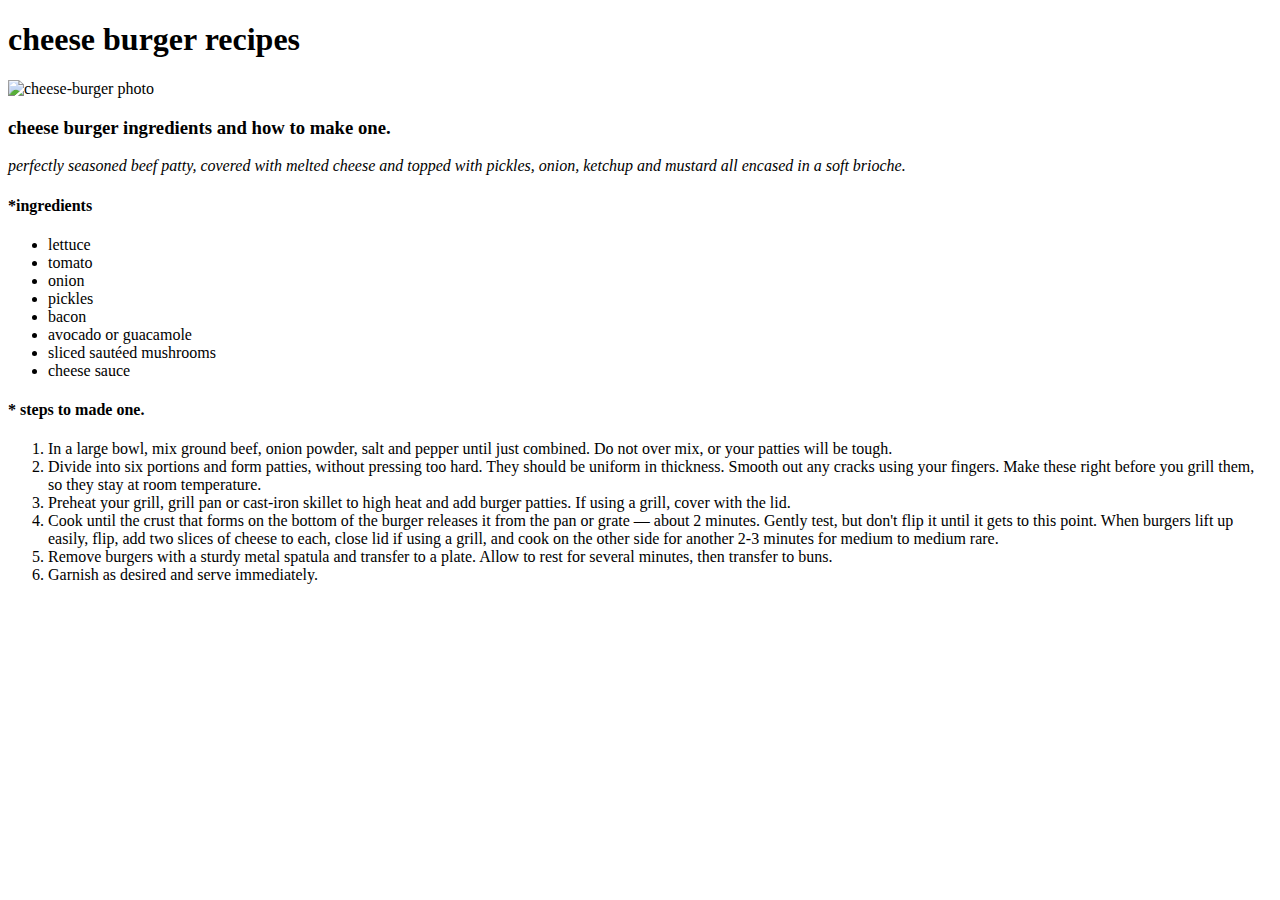
==== recipes/che/cheese-burger-recpies.html @ ec3552ef "images/f.jpg" ====
<!DOCTYPE html>
<html lang="en">
<head>
    <meta charset="UTF-8">
    <title>cheese-burger-recipes</title>
</head>
  <body>
        <h1>cheese burger recipes</h1>
       <img src="../images/cheese-burger.jpg" alt="cheese-burger photo">
        <h3>cheese burger ingredients and how to make one.</h3>
          <p><em>perfectly seasoned beef patty, covered with 
        melted cheese and topped with pickles, onion,
         ketchup and mustard all encased in a soft brioche.</em></p>
       
         <h4><strong>*</strong>ingredients</h4>
         <ul>
          <li>lettuce</li>
            <li> tomato </li>
           <li> onion</li> 
            <li>pickles</li>
           <li> bacon </li>
            <li>avocado or guacamole</li>
           <li>sliced sautéed mushrooms</li> 
            <li>cheese sauce</li>
         </ul>
            
        <h4>* steps to made one.</h4>
            <ol> 
                <li> In a large bowl, 
                    mix ground beef, 
                    onion powder, salt 
                    and pepper until just 
                    combined. Do not over mix, or 
                    your patties will be tough.
                </li>
                <li>Divide into six portions and form patties,
                     without pressing too hard. 
                     They should be uniform in thickness. 
                     Smooth out any cracks using your fingers. 
                     Make these right before you grill them, 
                     so they stay at room temperature.
                </li>
                <li>Preheat your grill, 
                    grill pan or cast-iron 
                    skillet to high heat 
                    and add burger patties. 
                    If using a grill, 
                    cover with the lid.
                </li>
                <li>Cook until the crust that 
                    forms on the bottom of the 
                    burger releases it from the 
                    pan or grate — about 2 minutes. 
                    Gently test, but don't flip it 
                    until it gets to this point. 
                    When burgers lift up easily, flip, 
                    add two slices of cheese to each, close lid if
                     using a grill, and cook on the other side for
                      another 2-3 minutes for medium to medium rare.
                </li>
                <li>Remove burgers with a 
                    sturdy metal spatula and 
                    transfer to a plate. Allow 
                    to rest for several minutes, 
                    then transfer to buns.
                </li>
                <li>Garnish as desired 
                    and serve immediately.
                </li>
            </ol>
                
 
                   
    </body>
</html>
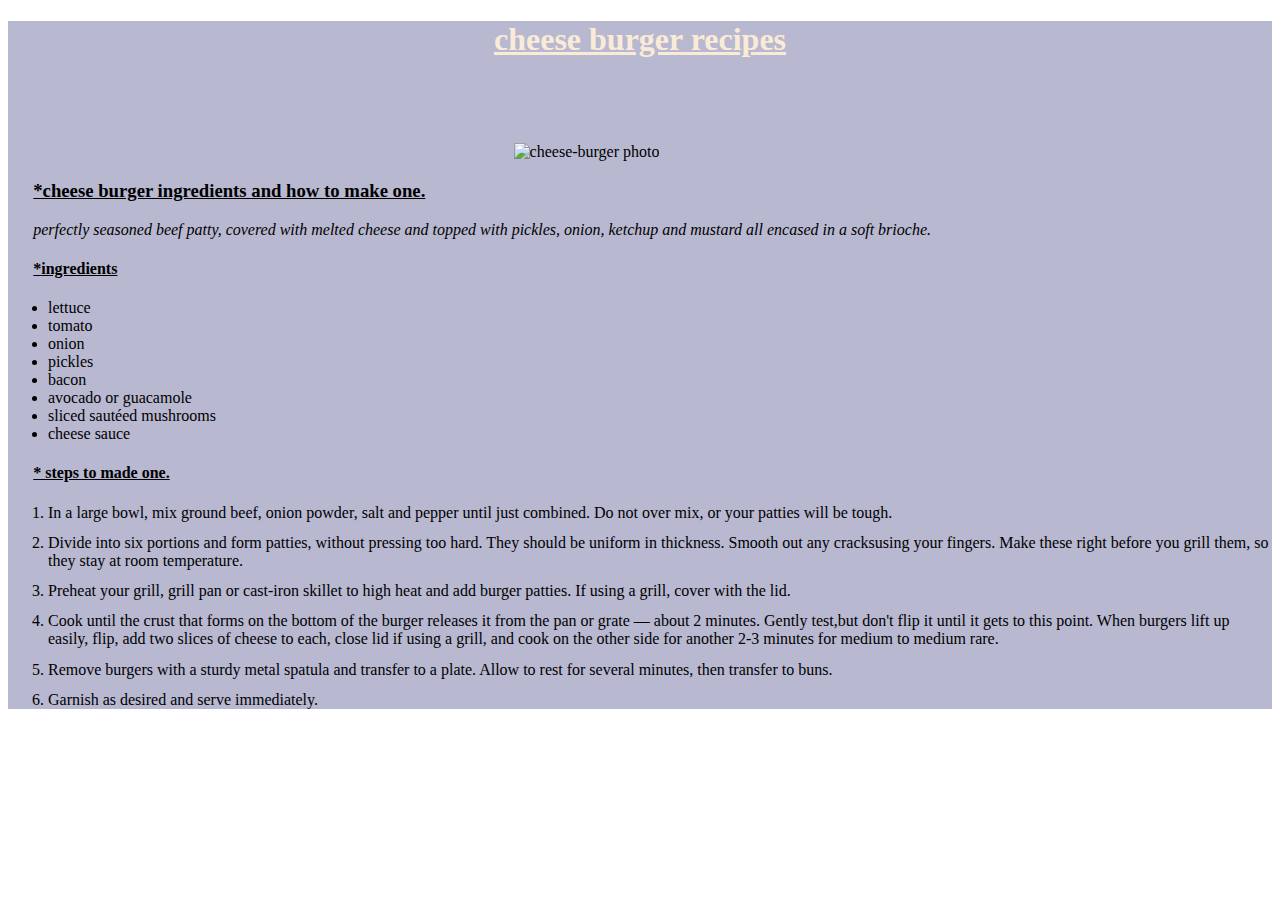
==== commit 2f76e2f7: "recipes/che/cheese-burger-recipes.css" ====
--- a/recipes/che/cheese-burger-recpies.html
+++ b/recipes/che/cheese-burger-recpies.html
@@ -3,73 +3,75 @@
 <head>
     <meta charset="UTF-8">
     <title>cheese-burger-recipes</title>
+     <link rel="stylesheet" href="cheese-burger-recipes.css">
 </head>
-  <body>
-        <h1>cheese burger recipes</h1>
-       <img src="../images/cheese-burger.jpg" alt="cheese-burger photo">
-        <h3>cheese burger ingredients and how to make one.</h3>
-          <p><em>perfectly seasoned beef patty, covered with 
+  <div body >
+      
+        <h1 id="tit">cheese burger recipes</h1>
+       <img src="../../images/cheese-burger.jpg" alt="cheese-burger photo">
+        <h3 class="h3">*cheese burger ingredients and how to make one.</h3>
+          <p class="third-para"><em>perfectly seasoned beef patty, covered with 
         melted cheese and topped with pickles, onion,
          ketchup and mustard all encased in a soft brioche.</em></p>
        
-         <h4><strong>*</strong>ingredients</h4>
+         <h4 class="ing-tit"><strong>*</strong>ingredients</h4>
          <ul>
-          <li>lettuce</li>
-            <li> tomato </li>
-           <li> onion</li> 
-            <li>pickles</li>
-           <li> bacon </li>
-            <li>avocado or guacamole</li>
-           <li>sliced sautéed mushrooms</li> 
-            <li>cheese sauce</li>
+          <li class="ul">lettuce</li>
+            <li class="ul"> tomato </li>
+           <li class="ul"> onion</li> 
+            <li class="ul">pickles</li>
+           <li class="ul"> bacon </li>
+            <li class="ul">avocado or guacamole</li>
+           <li class="ul">sliced sautéed mushrooms</li> 
+            <li class="ul">cheese sauce</li>
          </ul>
             
-        <h4>* steps to made one.</h4>
+        <h4 class="steps-tit">* steps to made one.</h4>
             <ol> 
-                <li> In a large bowl, 
+                <li class="no-1"> In a large bowl, 
                     mix ground beef, 
                     onion powder, salt 
                     and pepper until just 
                     combined. Do not over mix, or 
                     your patties will be tough.
                 </li>
-                <li>Divide into six portions and form patties,
+                <li class="no-2">Divide into six portions and form patties,
                      without pressing too hard. 
                      They should be uniform in thickness. 
-                     Smooth out any cracks using your fingers. 
+                     Smooth out any cracks<span class="block">using your fingers. 
                      Make these right before you grill them, 
-                     so they stay at room temperature.
+                     so they stay at room temperature.</span>
                 </li>
-                <li>Preheat your grill, 
+                <li class="no-3">Preheat your grill, 
                     grill pan or cast-iron 
                     skillet to high heat 
                     and add burger patties. 
                     If using a grill, 
                     cover with the lid.
                 </li>
-                <li>Cook until the crust that 
+                <li class="no-4">Cook until the crust that 
                     forms on the bottom of the 
                     burger releases it from the 
                     pan or grate — about 2 minutes. 
-                    Gently test, but don't flip it 
+                    Gently test,<span class="block">but don't flip it 
                     until it gets to this point. 
                     When burgers lift up easily, flip, 
                     add two slices of cheese to each, close lid if
-                     using a grill, and cook on the other side for
-                      another 2-3 minutes for medium to medium rare.
+                     using a grill,<span class="block2"> and cook on the other side for
+                      another 2-3 minutes for medium to medium rare.</span>
                 </li>
-                <li>Remove burgers with a 
+                <li class="no-5">Remove burgers with a 
                     sturdy metal spatula and 
                     transfer to a plate. Allow 
                     to rest for several minutes, 
                     then transfer to buns.
                 </li>
-                <li>Garnish as desired 
+                <li class="no-6">Garnish as desired 
                     and serve immediately.
                 </li>
             </ol>
                 
  
                    
-    </body>
+    </div body>
 </html>--- a/recipes/che/cheese-burger-recipes.css
+++ b/recipes/che/cheese-burger-recipes.css
@@ -0,0 +1,35 @@
+.body
+{
+    font-family: Georgia, 'Times New Roman', Times, serif;
+}
+div
+{ 
+    background-color: rgb(184, 184, 209);background-size: cover;
+}
+#tit
+{
+    text-align: center; font-family: Georgia, 'Times New Roman', Times, serif; 
+    text-decoration: underline;color: antiquewhite;
+}
+img
+{
+    padding-left:40%; padding-top:5%;
+
+}
+.h3
+{
+    padding-left:2%; text-decoration: underline;
+}
+.third-para,.ing-tit,.steps-tit
+{
+    padding-left: 2%;
+}
+.ing-tit,.steps-tit
+{
+    text-decoration: underline;
+}
+.no-1,.no-2,.no-3,.no-4,.no-5         
+{
+    text-align:start; 
+    margin-bottom:1%;
+}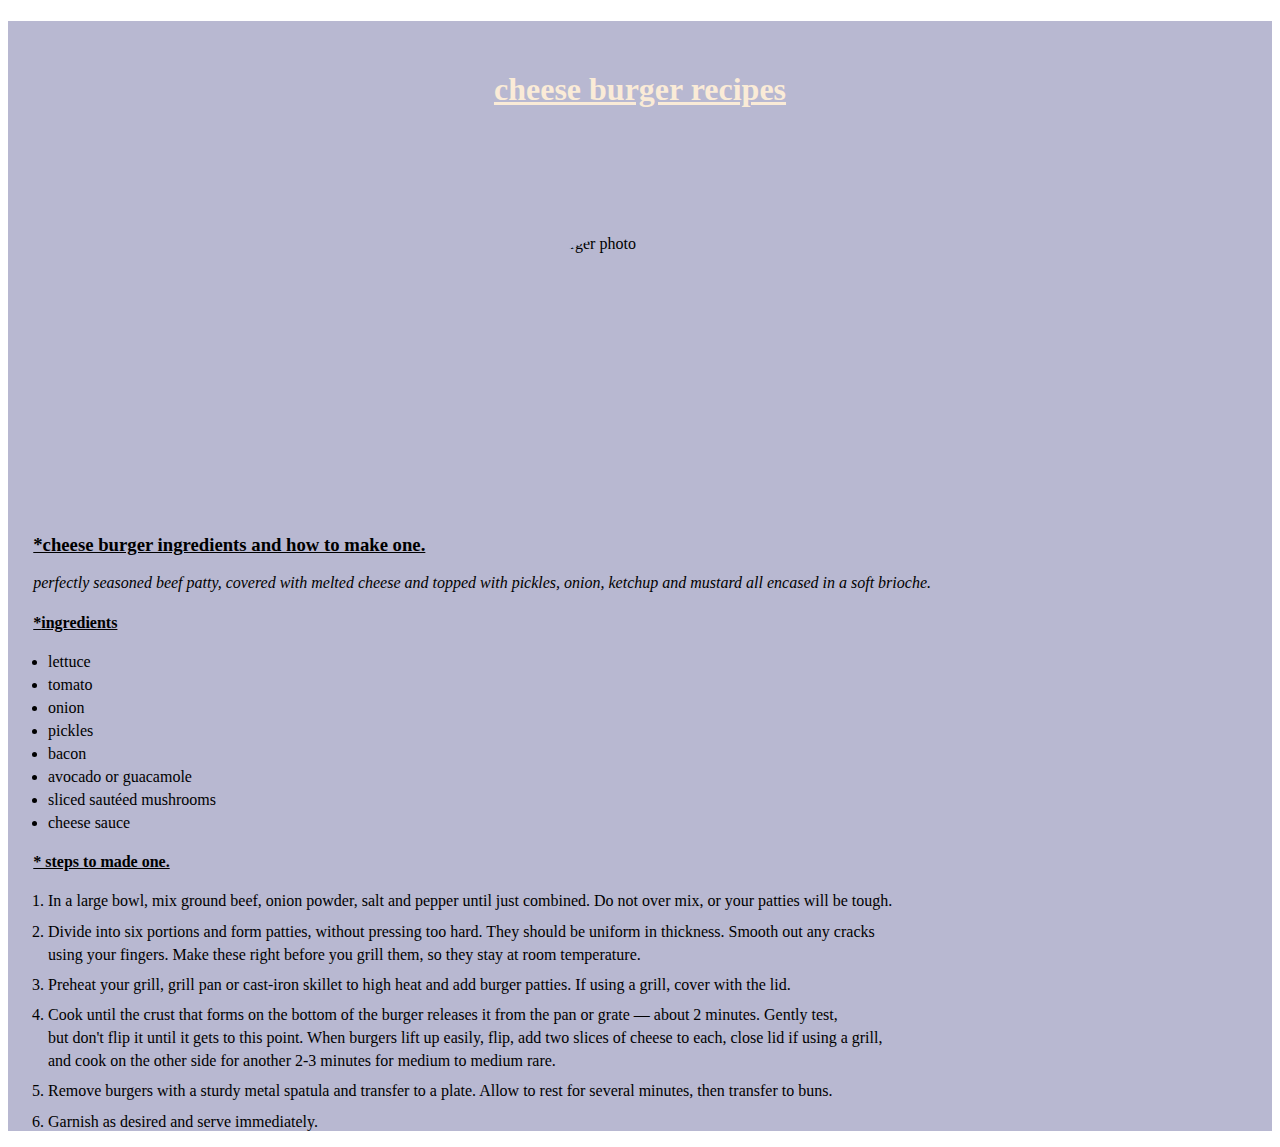
==== commit 0c602fb4: "Modify margins and add meta header to CSS and HTML-     i modified the img  margins on the style she" ====
--- a/recipes/che/cheese-burger-recpies.html
+++ b/recipes/che/cheese-burger-recpies.html
@@ -1,6 +1,7 @@
 <!DOCTYPE html>
 <html lang="en">
 <head>
+    <meta name="viewport" content="width=device-width, initial-scale=1.0">
     <meta charset="UTF-8">
     <title>cheese-burger-recipes</title>
      <link rel="stylesheet" href="cheese-burger-recipes.css">
--- a/recipes/che/cheese-burger-recipes.css
+++ b/recipes/che/cheese-burger-recipes.css
@@ -9,11 +9,11 @@
 #tit
 {
     text-align: center; font-family: Georgia, 'Times New Roman', Times, serif; 
-    text-decoration: underline;color: antiquewhite;
+    text-decoration: underline;color: antiquewhite;padding-top: 50px;
 }
 img
 {
-    padding-left:40%; padding-top:5%;
+   margin-left:auto;margin-right:auto;display:block; margin-top:10%; border-radius: 365px;width: 300px;height: 280px;
 
 }
 .h3
@@ -28,8 +28,20 @@
 {
     text-decoration: underline;
 }
-.no-1,.no-2,.no-3,.no-4,.no-5         
+.no-1,.no-2,.no-3,.no-4,.no-5,.no-6     
 {
-    text-align:start; 
+    
     margin-bottom:1%;
+}
+.ul
+{
+    margin-bottom: 5px;
+}
+.block
+{
+    display: block; margin-top:5px;
+}
+.block2
+{
+    display: block;margin-top: 5px;
 }